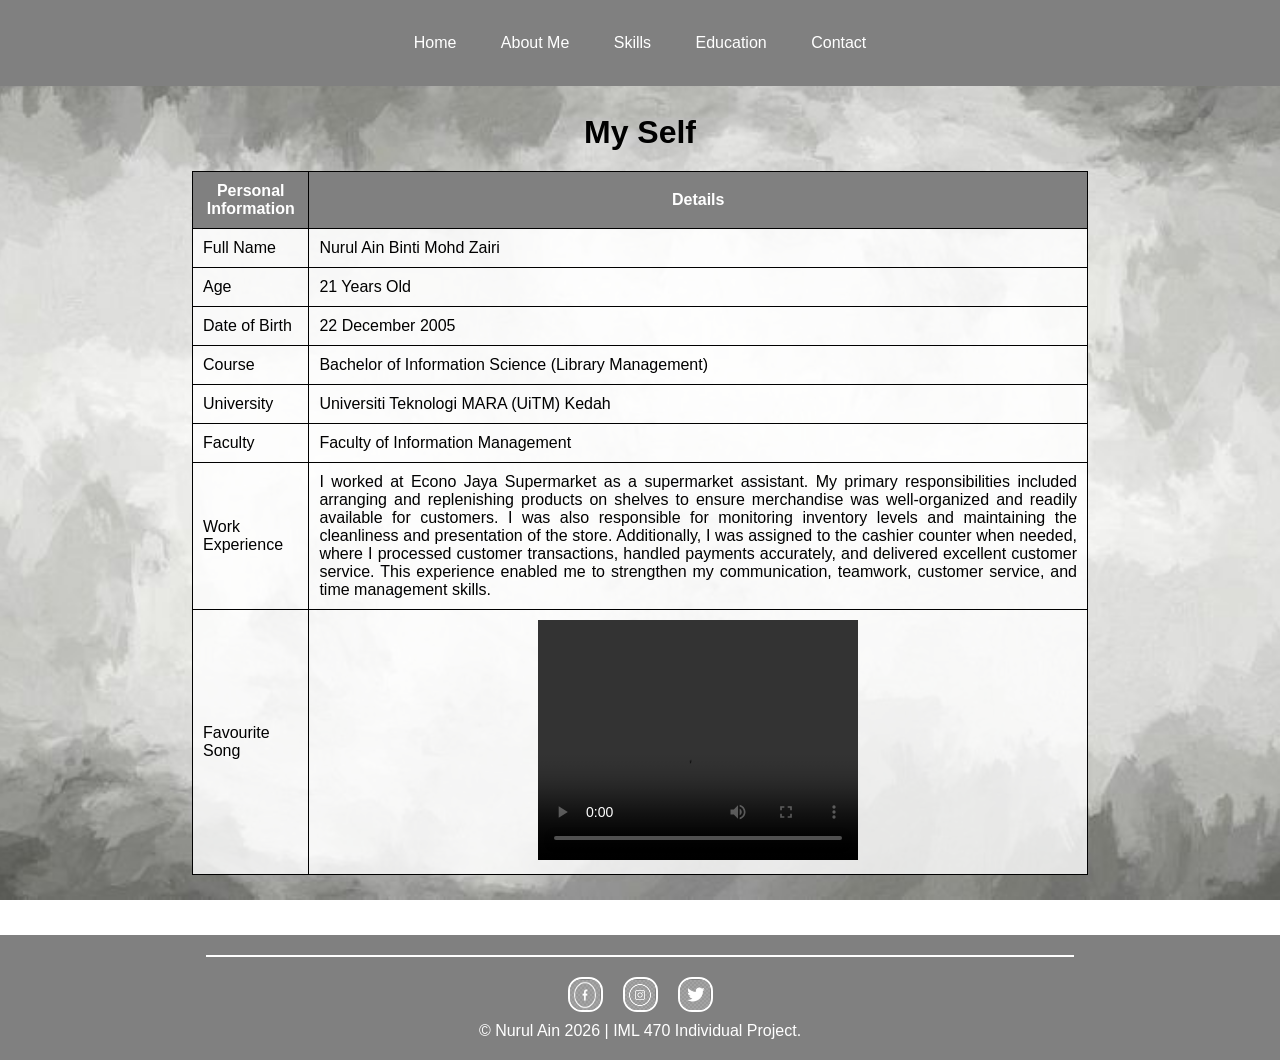
==== about-me.html @ 04813b50 "Add files via upload" ====
<!DOCTYPE html>
<html>
<head>
    
<title>About Me</title>
<link rel="stylesheet" href="style.css">
</head>

<body>

<nav>
<a href="index.html">Home</a>

<div class="dropdown">
 <a href="#">About Me</a>
<div class="dropdown-content">
<a href="myself.html">Myself</a>
<a href="mypicture.html">My Picture</a>
<a href="Interests.html">Interests</a>
</div>
</div>
<a href="skills.html">Skills</a>
<a href="education.html">Education</a>
<a href="contact.html">Contact</a>
</nav>
<br>
<h1>My Self</h1>
<table>
<tr>
<th>Personal Information</th>
<th>Details</th>
</tr>

<tr>
<td>Full Name</td>
<td>Nurul Ain Binti Mohd Zairi</td>
</tr>

<tr>
<td>Age</td>
<td>21 Years Old</td>
</tr>

<tr>
<td>Date of Birth</td>
<td>22 December 2005 </td>
</tr>

<tr>
<td>Course</td>
<td>Bachelor of Information Science (Library Management)</td>
</tr>

<tr>
<td>University</td>
<td>Universiti Teknologi MARA (UiTM) Kedah</td>
</tr>

<tr>
<td>Faculty</td>
<td>Faculty of Information Management</td>
</tr>


<tr>
 <td>Work Experience</td>
    <td style="text-align: justify;">
        I worked at Econo Jaya Supermarket as a supermarket assistant. My primary responsibilities included arranging and replenishing products on shelves to ensure merchandise was well-organized and readily available for customers. I was also responsible for monitoring inventory levels and maintaining the cleanliness and presentation of the store. Additionally, I was assigned to the cashier counter when needed, where I processed customer transactions, handled payments accurately, and delivered excellent customer service. This experience enabled me to strengthen my communication, teamwork, customer service, and time management skills.
    </td>
</tr>

<tr>
<td>Favourite Song</td>
<td>
<center>
<video width="320" height="240" controls>
<source src="song/lagu.mp4" type="video/mp4">
<source src="song/lagu.ogg" type="video/ogg">
Your browser does not support the video tag.
</center>

</video>
</td>
</tr>
</table>
<div class="footer">
<div class="line-top"></div>
<div class="social-icons">
<a href="https://www.facebook.com/">
<img src="picture/lili.png" width="30" height="30" alt="Facebook">
</a>
<a href="https://www.instagram.com/">
<img src="picture/lala.jpeg" width="30" height="30" alt="Instagram">
</a>

<a href="https://x.com/">
<img src="picture/twitter.png" width="30" height="30" alt="X">
 </a>
</div>
<p>© Nurul Ain 2026 | IML 470 Individual Project.</p>
</div>

</body>
</html>
---- style.css ----
*{
    margin:0;
    padding:0;
    box-sizing:border-box;
}
html, body{
    height:100%;
    font-family:Arial, sans-serif;
}
/* Background */
body{
    background-image:url("picture/lolo.jfif");
    background-size:cover;
    background-repeat:no-repeat;
    background-position:center;
    background-attachment:fixed;
    margin:0;
}

/* Navigation */
nav{
    background:grey;
    text-align:center;
    padding:20px;
    position:sticky;
    top:0;
    width:100%;
}

nav a{
    color:white;
    text-decoration:none;
    padding:14px 20px;
    display:inline-block;
}

nav a:hover{
    background:black;
}

/* Dropdown */
.dropdown{
    display:inline-block;
    position:relative;
}

.dropdown-content{
    display:none;
    position:absolute;
    background:#333;
    min-width:150px;
    z-index:1;
}

.dropdown-content a{
    display:block;
    color:white;
    padding:10px;
    text-decoration:none;
}

.dropdown-content a:hover{
    background:black;
}

.dropdown:hover .dropdown-content{
    display:block;
}

/* Section */
section{
    padding:20px 20px 40px 20px;
}

h1{
    text-align:center;
    margin:10px 0 20px 0;
}

.about-text{
    text-align:justify;
    max-width:700px;
    margin:auto;
    line-height:1.8;
}





/* Home */
.card{
    background:rgba(128,128,128,0.9);
    width:35%;
    margin:auto;
    padding:20px;
    text-align:center;
    border-radius:10px;
}

.card h1{
    color:pink;
}

.card img{
    width:200px;
    height:200px;
    border-radius:50%;
    object-fit:cover;
}

/* About */
table{
    background:rgba(255,255,255,0.8);
    border-collapse:collapse;
    width:70%;
    margin:auto;
}

table th,
table td{
    border:1px solid black;
    padding:10px;
}

table th{
    background:grey;
    color:white;
}

/* Skills */
.skills-section{
    width:60%;
    margin:40px auto;
    background:rgba(255,255,255,0.2);
    padding:20px;
    border-radius:20px;
    backdrop-filter:blur(5px);
}

.skills-section h1{
    text-align:center;
    color:black;
    margin-bottom:30px;
}

.skills-section p{
    font-size:20px;
    font-weight:bold;
    color:black;
    margin-bottom:10px;
}

.container{
    width:100%;
    background-color:#ddd;
    border-radius:20px;
    overflow:hidden;
    margin-bottom:25px;
}

.skills{
    text-align:right;
    padding:10px;
    color:black;
    font-weight:bold;
}

.critical{width:90%;background:grey;}
.teamwork{width:85%;background:grey;}
.leadership{width:95%;background:grey;}
.communication{width:80%;background:grey;}

/* Education */
.education-container{
    width:60%;
    margin:20px auto;
}

.edu-box{
    display:flex;
    align-items:center;
    width:70%;
    background:rgba(255,255,255,0.9);
    padding:15px;
    border-radius:10px;
    margin:0 auto 20px auto;
}

.edu-box img{
    width:100px;
    height:100px;
    object-fit:cover;
    border-radius:10px;
    margin-right:15px;
}


/* Contact */
.contact-container{
    display:flex;
    justify-content:center;
    gap:20px;
    margin-top:20px;
    flex-wrap:wrap;
}

.contact-form{
    width:500px;
    background:rgba(255,255,255,0.9);
    padding:25px;
    border-radius:10px;
}

.info-box{
    width:300px;
    background:rgba(255,255,255,0.9);
    padding:25px;
    border-radius:10px;
    font-family:Georgia, serif;
}

.info-box h2{
    margin-bottom:15px;
    font-size:20px;
    font-family:Georgia, serif;
    text-align:center;
    color:black;
}

.info-box p{
    margin-bottom:12px;
    line-height:1.8;
    font-size:17px;
    font-family:Georgia, serif;
    color:black;
}

.info-box strong{
    color:black;
}

/* Email link */
.info-box a{
    color:blue;
    text-decoration:underline;
    font-family:Georgia, serif;
}

.info-box a:hover{
    color:darkblue;
}

.contact-form label{
    display:block;
    margin-top:10px;
    font-weight:bold;
}

.contact-form input,
.contact-form textarea{
    width:100%;
    padding:10px;
    margin-top:5px;
    border:1px solid #ccc;
    border-radius:5px;
}

.contact-form textarea{
    min-height:120px;
    resize:vertical;
}

.contact-form button{
    margin-top:10px;
    padding:20px 20px;
    background:grey;
    color:white;
    border:none;
    border-radius:5px;
    cursor:pointer;
}

.contact-form button:hover{
    background:black;
}
/* Footer */
.footer{
    background:grey;
    text-align:center;
    padding:20px;
    margin-top:60px;
    width:100%;
}

.line-top{
    width:70%;
    height:2px;
    background:white;
    margin:0 auto 20px;
}

.social-icons{
    display:flex;
    justify-content:center;
    align-items:center;
    gap:20px;
    margin-bottom:10px;
}

.social-icons a{
    border:2px solid white;
    border-radius:40%;
    width:35px;
    height:35px;
    display:flex;
    justify-content:center;
    align-items:center;
    overflow:hidden;
}

.footer p{
    color:white;
}
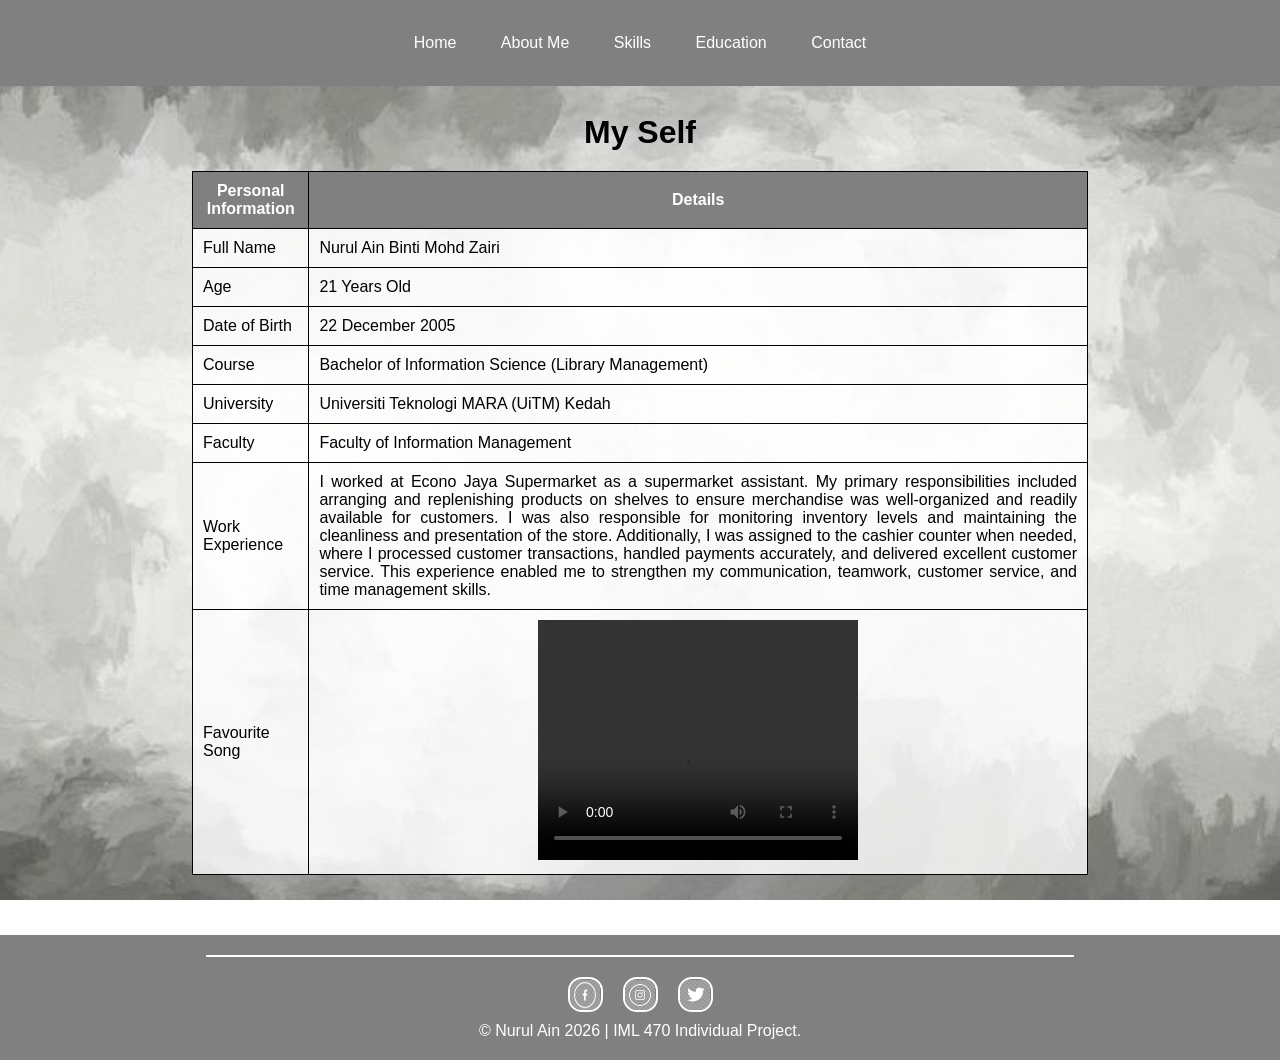
==== commit e82ef488: "Update about-me.html" ====
--- a/about-me.html
+++ b/about-me.html
@@ -12,11 +12,11 @@
 <a href="index.html">Home</a>
 
 <div class="dropdown">
- <a href="#">About Me</a>
+<a href="about-me.html">About Me</a>
 <div class="dropdown-content">
 <a href="myself.html">Myself</a>
 <a href="mypicture.html">My Picture</a>
-<a href="Interests.html">Interests</a>
+<a href="interests.html">Interests</a>
 </div>
 </div>
 <a href="skills.html">Skills</a>
@@ -101,4 +101,4 @@
 </div>
 
 </body>
-</html>+</html>
